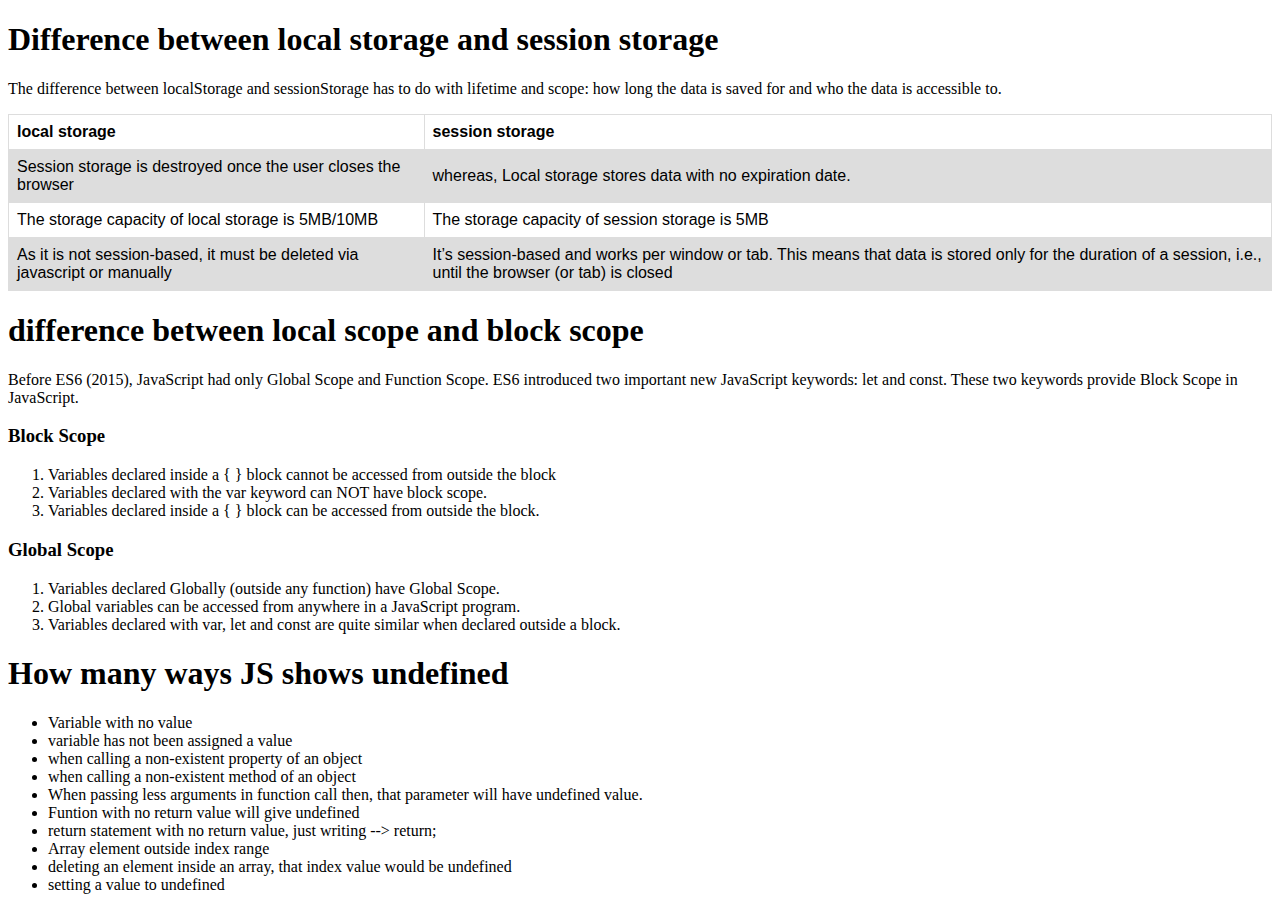
==== blog.html @ dde76beb "blog added" ====
<!DOCTYPE html>
<html lang="en">

<head>
    <meta charset="UTF-8">
    <meta http-equiv="X-UA-Compatible" content="IE=edge">
    <meta name="viewport" content="width=device-width, initial-scale=1.0">
    <title>Blogs for assignment</title>
    <style>
        table {
            font-family: arial, sans-serif;
            border-collapse: collapse;
            width: 100%;
        }

        td,
        th {
            border: 1px solid #dddddd;
            text-align: left;
            padding: 8px;
        }

        tr:nth-child(even) {
            background-color: #dddddd;
        }
    </style>
</head>

<body>
    <h1>Difference between local storage and session storage</h1>
    <p>The difference between localStorage and sessionStorage has to do with lifetime and scope: how long the data is
        saved for and who the data is accessible to.
    </p>
    <table>
        <tr>
            <th>local storage</th>
            <th>session storage</th>
        </tr>

        <tr>
            <td>Session storage is destroyed once the user closes the browser</td>
            <td>whereas, Local storage stores data with no expiration date.</td>
        </tr>
        <tr>
            <td>The storage capacity of local storage is 5MB/10MB</td>
            <td>The storage capacity of session storage is 5MB</td>
        </tr>
        <tr>
            <td>As it is not session-based, it must be deleted via javascript or manually</td>
            <td>It’s session-based and works per window or tab. This means that data is stored only for the duration of
                a session, i.e., until the browser (or tab) is closed</td>
        </tr>
    </table>


    <h1>difference between local scope and block scope</h1>
    <p>Before ES6 (2015), JavaScript had only Global Scope and Function Scope. ES6 introduced two important new
        JavaScript keywords: let and const.

        These two keywords provide Block Scope in JavaScript.
    </p>
    <h3>Block Scope</h3>
    <ol>
        <li>Variables declared inside a { } block cannot be accessed from outside the block</li>
        <li>Variables declared with the var keyword can NOT have block scope.</li>

        <li> Variables declared inside a { } block can be accessed from outside the block.</li>
    </ol>
    <h3>Global Scope</h3>
    <ol>
        <li>Variables declared Globally (outside any function) have Global Scope.

        </li>
        <li>Global variables can be accessed from anywhere in a JavaScript program.

        </li>
        <li> Variables declared with var, let and const are quite similar when declared outside a block.</li>
    </ol>


    <h1>How many ways JS shows undefined</h1>
    <ul>
        <li>Variable with no value</li>
        <li>variable has not been assigned a value</li>
        <li>when calling a non-existent property of an object</li>
        <li>when calling a non-existent method of an object</li>
        <li>When passing less arguments in function call then, that parameter will have undefined value.</li>
        <li>Funtion with no return value will give undefined</li>
        <li>return statement with no return value, just writing --> return; </li>
        <li>Array element outside index range</li>
        <li>deleting an element inside an array, that index value would be undefined</li>
        <li>setting a value to undefined</li>
    </ul>
</body>

</html>
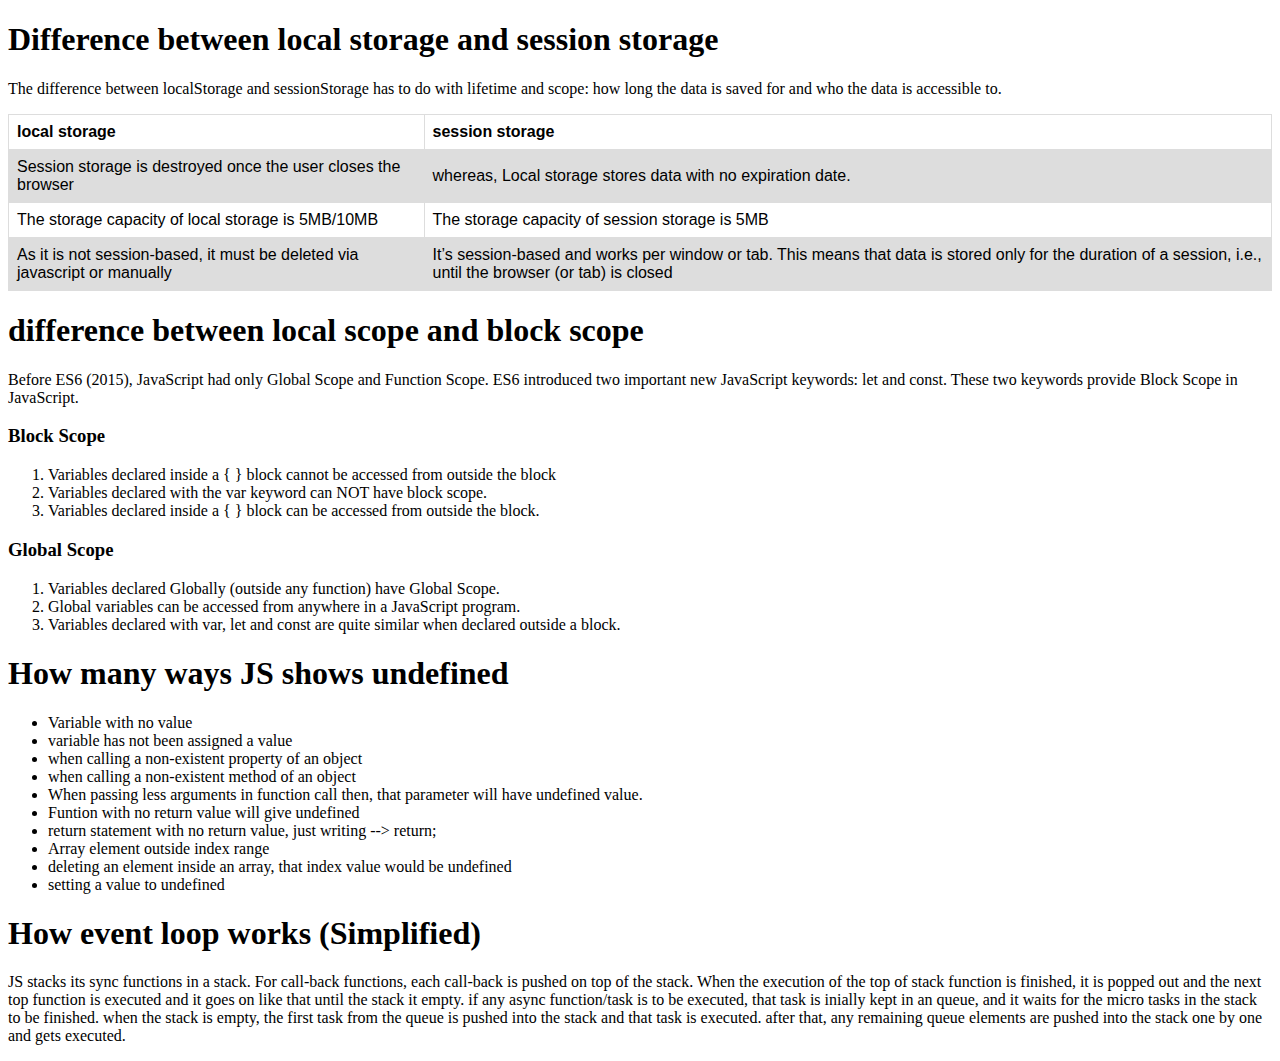
==== commit 98a9d310: "event loop blog added" ====
--- a/blog.html
+++ b/blog.html
@@ -91,6 +91,14 @@
         <li>deleting an element inside an array, that index value would be undefined</li>
         <li>setting a value to undefined</li>
     </ul>
+
+    <h1>How event loop works (Simplified)</h1>
+    <p>JS stacks its sync functions in a stack. For call-back functions, each call-back is pushed on top of the stack.
+        When the execution of the top of stack function is finished, it is popped out and the next top function is
+        executed and it goes on like that until the stack it empty. if any async function/task is to be executed, that
+        task is inially kept in an queue, and it waits for the micro tasks in the stack to be finished. when the stack
+        is empty, the first task from the queue is pushed into the stack and that task is executed. after that, any
+        remaining queue elements are pushed into the stack one by one and gets executed.</p>
 </body>
 
 </html>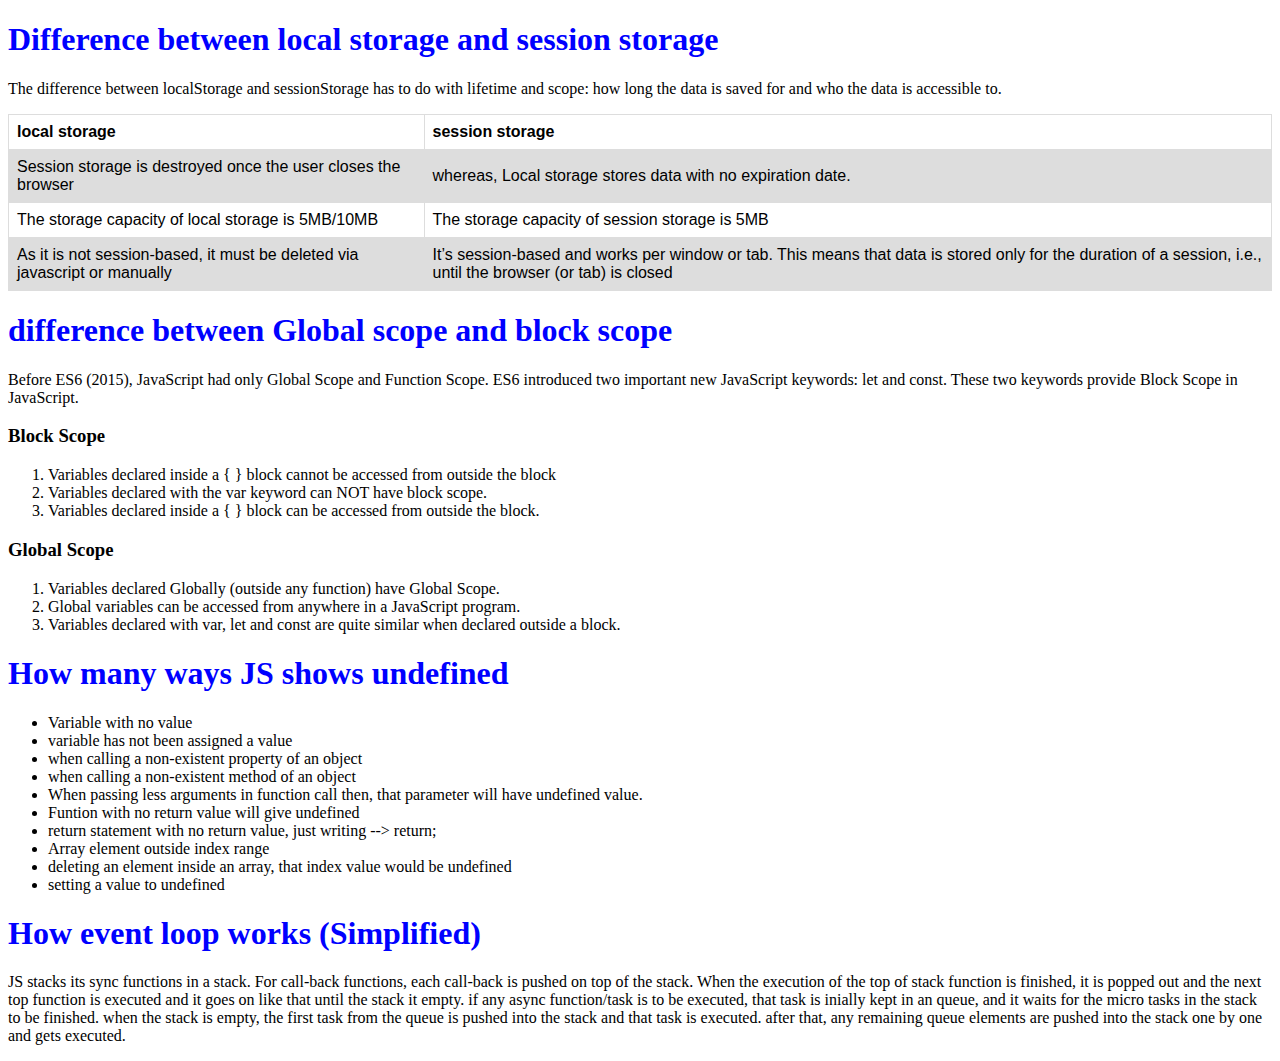
==== commit 03342d1d: "blog page completed" ====
--- a/blog.html
+++ b/blog.html
@@ -22,6 +22,10 @@
 
         tr:nth-child(even) {
             background-color: #dddddd;
+        }
+
+        h1 {
+            color: blue;
         }
     </style>
 </head>
@@ -53,7 +57,7 @@
     </table>
 
 
-    <h1>difference between local scope and block scope</h1>
+    <h1>difference between Global scope and block scope</h1>
     <p>Before ES6 (2015), JavaScript had only Global Scope and Function Scope. ES6 introduced two important new
         JavaScript keywords: let and const.
 
